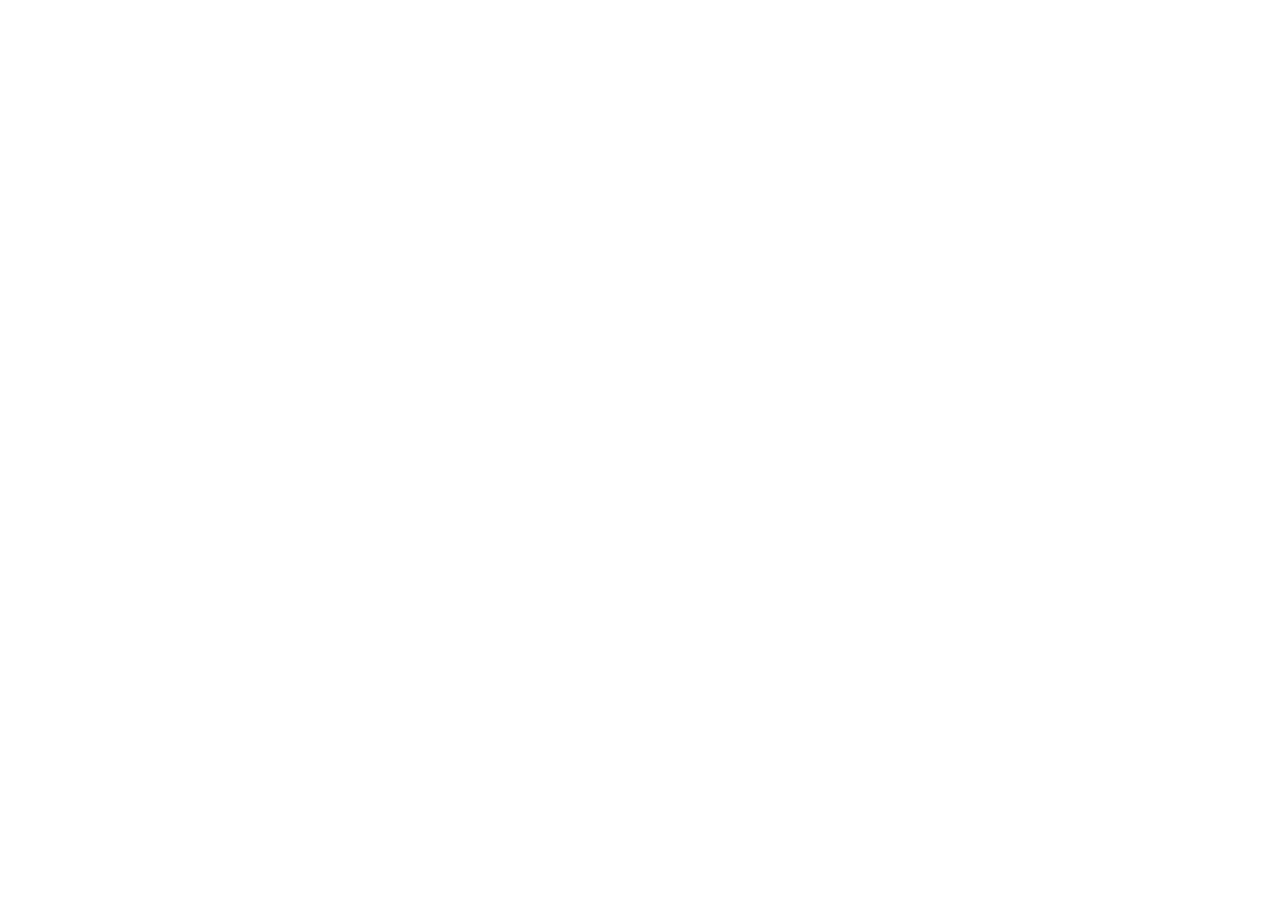
==== Project 1/Index.html @ 9d02d11d "Finished up first draft of Lab3text.html" ====
<!DOCTYPE html>
<html lang="en-US">
​
<head>
​
    <meta charset="UTF-8">
    <meta name="viewport" content="width=device-width, initial-scale=1">
​
    <title>Page Title</title>
​
</head>
​
<body>
    <!--Elements visible to users go here-->
</body>
​
</html>
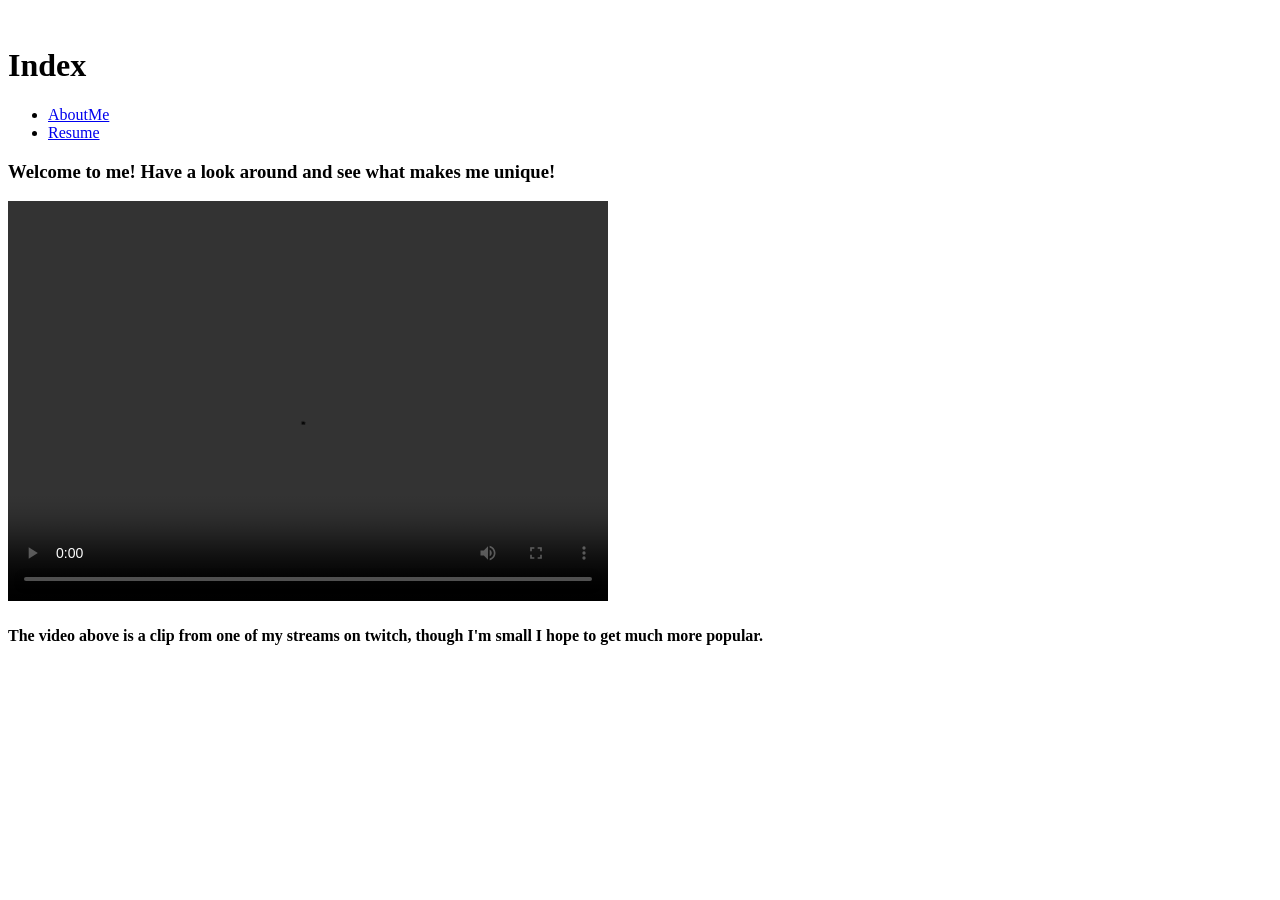
==== commit 697b3ef9: "finished lab 5" ====
--- a/Project 1/Index.html
+++ b/Project 1/Index.html
@@ -11,7 +11,16 @@
 </head>
 ​
 <body>
-    <!--Elements visible to users go here-->
+    <h1>Index</h1>
+        <ul>
+            <li><a href="AboutMe.html" target="_self">AboutMe</a></li>
+            <li><a href="Resume.html" target="_self">Resume</a></li>
+        </ul>
+    <h3>Welcome to me! Have a look around and see what makes me unique!</h3>
+        <video width="600" height="400" controls>
+        <source src="LittleMacHonour.mp4" type="video/mp4">
+        </video>
+    <h4>The video above is a clip from one of my streams on twitch, though I'm small I hope to get much more popular.</h4>
 </body>
 ​
 </html>
